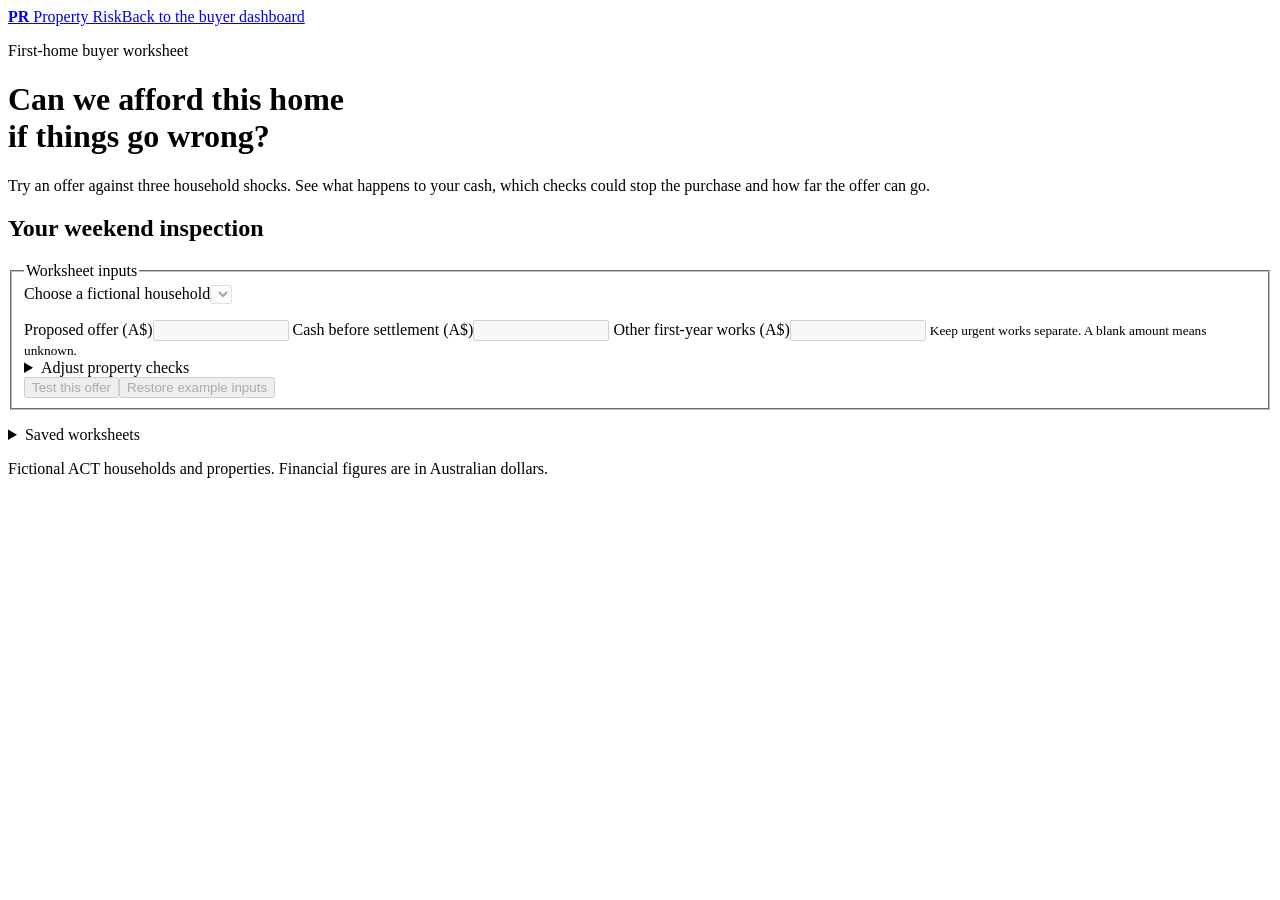
==== web/weekend.html @ 0fffdc60 "Import buyer risk engine and weekend worksheet with UAT briefs" ====
﻿<!doctype html>
<html lang="en-AU"><head><meta charset="utf-8"><meta name="viewport" content="width=device-width, initial-scale=1"><meta name="referrer" content="no-referrer"><title>Weekend buyer stress test | Property Risk</title><link rel="stylesheet" href="/static/weekend.css"><script defer src="/static/weekend.js"></script></head>
<body>
<header class="bar"><div class="wrap nav"><a href="/" class="brand"><b>PR</b> Property Risk</a><a href="/">Back to the buyer dashboard</a></div></header>
<main class="wrap">
<header class="intro"><p class="eyebrow">First-home buyer worksheet</p><h1>Can we afford this home<br>if things go wrong?</h1><p>Try an offer against three household shocks. See what happens to your cash, which checks could stop the purchase and how far the offer can go.</p></header>
<div class="layout">
<aside class="worksheet"><h2>Your weekend inspection</h2>
<form id="worksheet"><fieldset id="inputs" disabled><legend class="sr-only">Worksheet inputs</legend>
<label for="example">Choose a fictional household</label><select id="example"></select>
<p id="description" class="muted"></p>
<div class="inputs">
<label for="purchase_price">Proposed offer (A$)</label><input type="number" min=".01" max="1000000000" step=".01" id="purchase_price" inputmode="decimal">
<label for="cash_before_settlement">Cash before settlement (A$)</label><input type="number" min="0" max="1000000000" step=".01" id="cash_before_settlement" inputmode="decimal">
<label for="first_year_works">Other first-year works (A$)</label><input type="number" min="0" max="1000000000" step=".01" id="first_year_works" inputmode="decimal">
<small>Keep urgent works separate. A blank amount means unknown.</small></div>
<details id="evidence-inputs"><summary>Adjust property checks</summary><div id="evidence-fields"></div></details>
<button class="primary" id="calculate">Test this offer</button><button type="button" class="secondary" id="reset">Restore example inputs</button>
</fieldset></form>
<p id="privacy" class="muted"></p>
<details id="history-block"><summary>Saved worksheets</summary><div id="history"></div></details>
</aside>
<div class="reading"><p role="status" id="notice" aria-live="polite"></p>
<section id="outcome" hidden>
<div id="verdict-card" class="verdict"><p id="property" class="eyebrow"></p><div id="status-pill"></div><h2 id="verdict"></h2><p id="action"></p><div class="amounts" id="metrics"></div></div>
<section class="paper" id="bid"><p class="eyebrow">Offer limit</p><h2 id="bid-head"></h2><p id="bid-detail"></p><div id="bid-reason"></div><details><summary>How prices were tested</summary><div id="grid"></div></details></section>
<section class="paper"><h2>What could stop the purchase?</h2><div id="vetoes"></div></section>
<section class="paper"><h2>How the household holds up</h2><div id="storms"></div></section>
<section class="paper"><h2>What to confirm before offering</h2><div id="unknowns"></div></section>
<section class="paper"><details id="assumptions"><summary>Household, property and policy assumptions</summary><div id="profile"></div></details></section>
<section class="paper saved"><h2>Keep this worksheet</h2><p id="save-info"></p><div class="actions"><button type="button" class="primary" id="save">Save assessment</button><button class="secondary" id="replay" disabled>Replay saved version</button><button class="secondary" id="download" disabled>Export JSON</button><button class="secondary" id="print" disabled>Open printable report</button></div><p id="save-notice" role="status" aria-live="polite"></p></section>
</section></div></div></main>
<footer class="wrap">Fictional ACT households and properties. Financial figures are in Australian dollars.</footer>
</body></html>
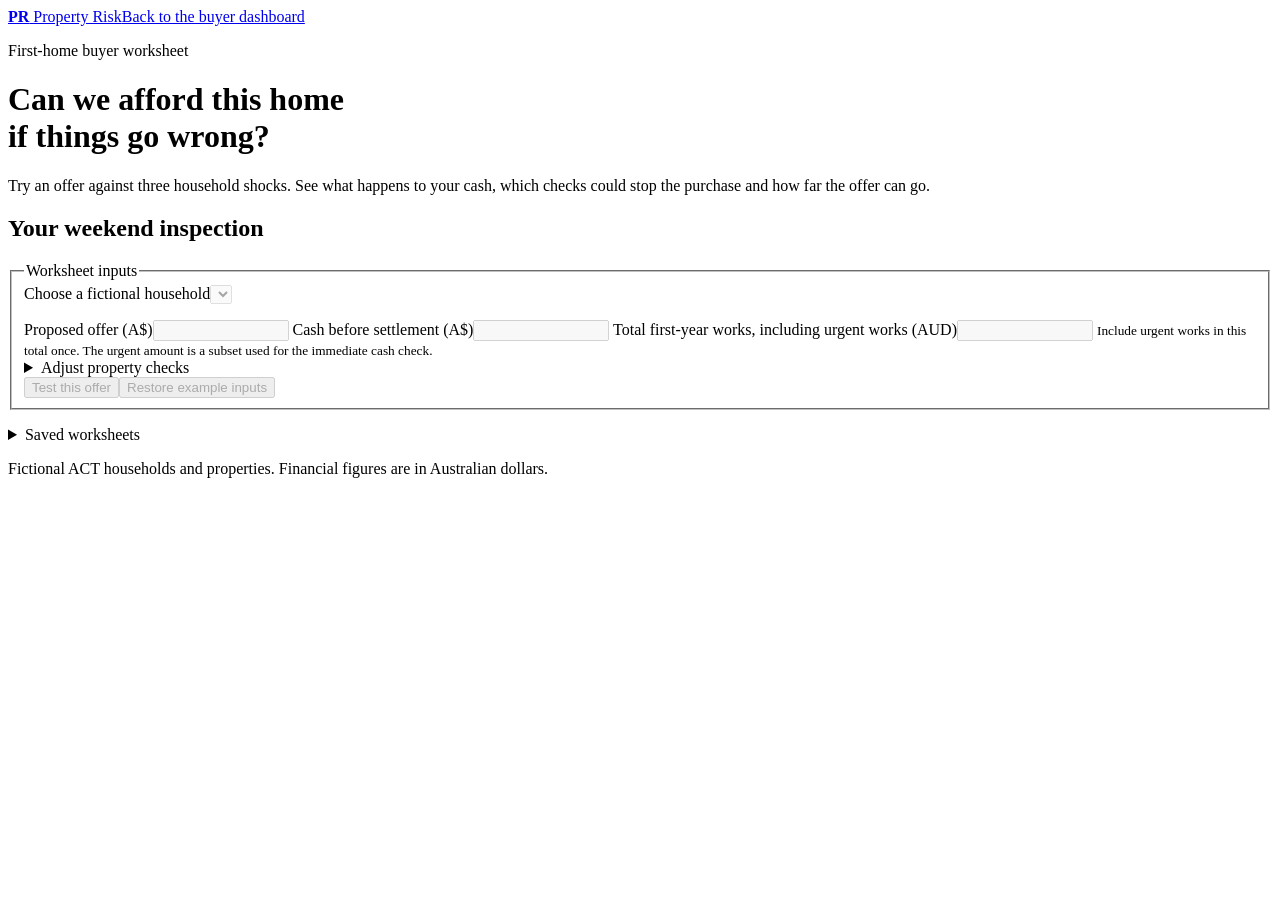
==== commit b2879222: "Clarify buyer worksheet costs and decision limits" ====
--- a/web/weekend.html
+++ b/web/weekend.html
@@ -12,8 +12,8 @@
 <div class="inputs">
 <label for="purchase_price">Proposed offer (A$)</label><input type="number" min=".01" max="1000000000" step=".01" id="purchase_price" inputmode="decimal">
 <label for="cash_before_settlement">Cash before settlement (A$)</label><input type="number" min="0" max="1000000000" step=".01" id="cash_before_settlement" inputmode="decimal">
-<label for="first_year_works">Other first-year works (A$)</label><input type="number" min="0" max="1000000000" step=".01" id="first_year_works" inputmode="decimal">
-<small>Keep urgent works separate. A blank amount means unknown.</small></div>
+<label for="first_year_works">Total first-year works, including urgent works (AUD)</label><input type="number" min="0" max="1000000000" step=".01" id="first_year_works" inputmode="decimal" aria-describedby="works-help works-status">
+<small id="works-help">Include urgent works in this total once. The urgent amount is a subset used for the immediate cash check.</small><small id="works-status" aria-live="polite"></small></div>
 <details id="evidence-inputs"><summary>Adjust property checks</summary><div id="evidence-fields"></div></details>
 <button class="primary" id="calculate">Test this offer</button><button type="button" class="secondary" id="reset">Restore example inputs</button>
 </fieldset></form>
